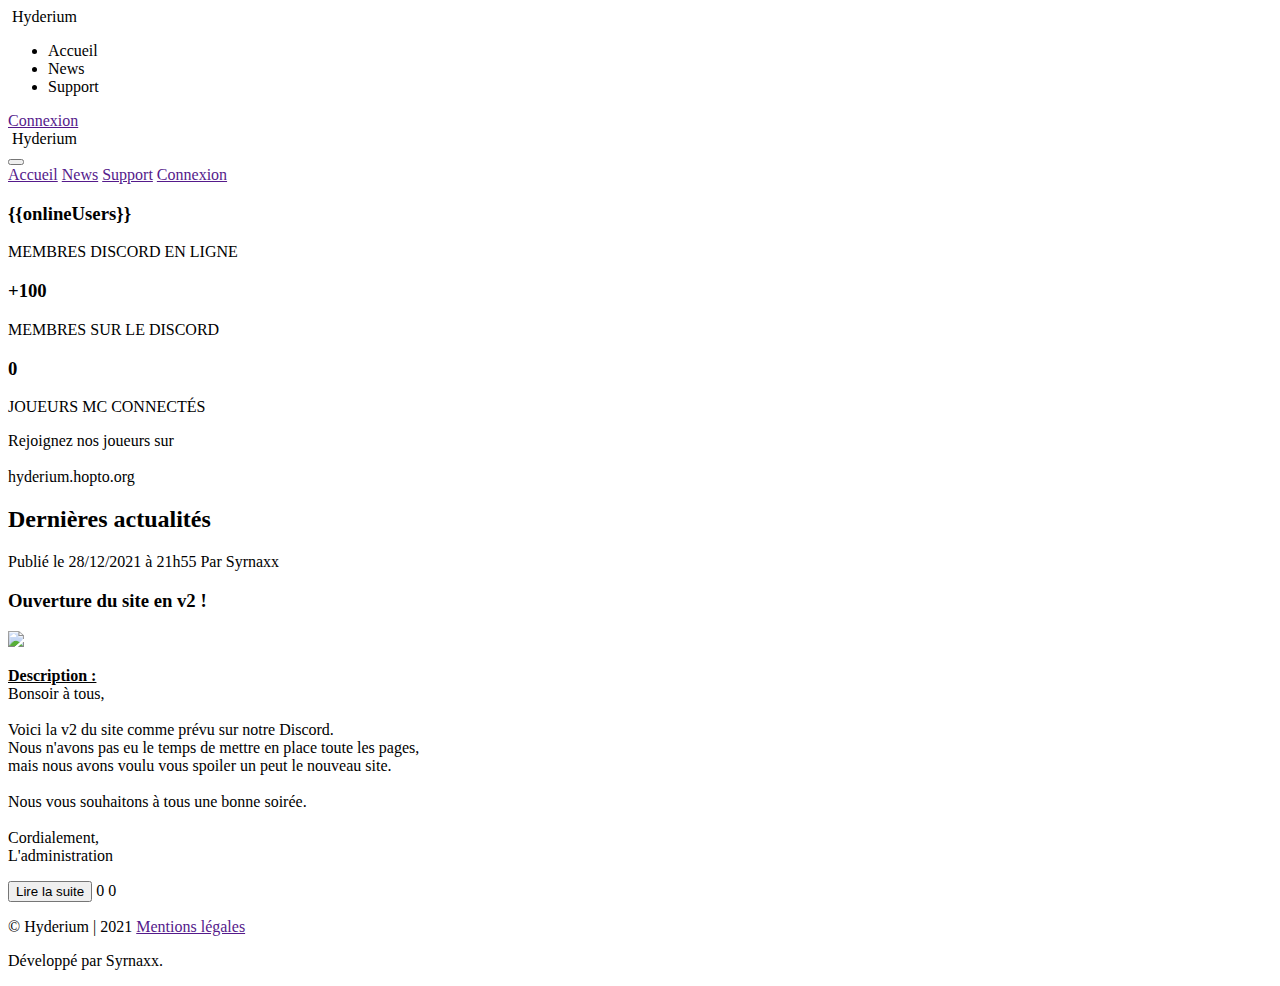
==== index.html @ 99a72aed "Update index.html" ====
<!DOCTYPE html>
<html lang="fr">

<head>
    <meta data-n-head="ssr" charset="utf-8">
    <title>Hyderium - PvP/Factions</title>
    <meta data-n-head="ssr" name="viewport" content="width=device-width, initial-scale=1">
    <meta data-n-head="ssr" data-hid="description" name="description"
        content="Fondé votre faction, créez vos alliances et piller vos ennemis pour devenir la faction la plus redoutable du serveur.">
    <link href="./assets/css/style.css" rel="stylesheet" />
    <script src="./assets/js/discord-api.js"></script>
    <link rel="icon" type="image/png" href="./assets/img/hyderium.png">
    <link href="https://kit-pro.fontawesome.com/releases/v5.15.4/css/pro.min.css" rel="stylesheet">
</head>

<body>
    <div class="scrollbar" id="scrollp">
        <div class="section header">
            <div class="header">
                <div class="container">
                    <div class="icon">
                        <img src="./assets/img/hyderium.png" alt="">
                        <span>Hyderium</span>
                    </div>
                    <ul>
                        <li><a>Accueil</a></li>
                        <li><a>News</a></li>
                        <li><a>Support</a></li>
                    </ul>
                    <a class="login" href="">Connexion</a>
                </div>
                <div class="container-mobile">
                    <div class="icon">
                        <img src="./assets/img/hyderium.png" alt="">
                        <span>Hyderium</span>
                    </div>
                    <div class="dropdown">
                        <button class="menu" onclick="functionMenu()"><i class="fal fa-bars"></i></button>
                        <div id="menuDrop" class="drop-content">
                            <a href="">Accueil</a>
                            <a href="">News</a>
                            <a href="">Support</a>
                            <a href="">Connexion</a>
                        </div>
                    </div>
                </div>
            </div>
        </div>
        <div class="section banner">
            <div class="container">
                <div class="content">
                    <div class="banner1"></div>
                    <div class="sep1"></div>
                </div>
            </div>
        </div>
        <div class="section donnees">
            <div class="container">
                <div class="x-card">
                    <div class="data">
                        <h3><span id="widgetDiscord">{{onlineUsers}}</span></h3>
                        <p>MEMBRES DISCORD EN LIGNE</p>
                    </div>
                </div>
                <div class="x-card">
                    <div class="data">
                        <h3>+100</h3>
                        <p>MEMBRES SUR LE DISCORD</p>
                    </div>
                </div>
                <div class="x-card">
                    <div class="data">
                        <h3>0</h3>
                        <p>JOUEURS MC CONNECTÉS</p>
                    </div>
                </div>
            </div>
        </div>
        <div class="section server-ip">
            <div class="container-game">
                <div class="game-play">
                    <p> Rejoignez nos joueurs sur<br><br> <span>hyderium.hopto.org</span></p>
                </div>
            </div>
        </div>
        <div class="section actualites">
            <div class="container">
                <h2>Dernières actualités</h2>
                <div class="actu-content">
                    <div class="actu">
                        <span class="date">Publié le 28/12/2021 à 21h55</span>
                        <span class="user">Par Syrnaxx</span>
                        <h3>Ouverture du site en v2 !</h3>
                        <img src="./assets/img/faction1.png">
                        <p>
                            <b><u>Description :</u></b><br>
                            Bonsoir à tous,<br><br>
                            Voici la v2 du site comme prévu sur notre Discord.<br>
                            Nous n'avons pas eu le temps de mettre en place toute les pages,<br>
                            mais nous avons voulu vous spoiler un peut le nouveau site.<br><br>
                            Nous vous souhaitons à tous une bonne soirée.<br><br>
                            
                            Cordialement,<br>
                            L'administration
                        </p>
                        <button>Lire la suite <i class="fal fa-angle-double-right"></i></button>
                        <span class="like">0 <i class="fas fa-heart"></i></span>
                        <span class="com">0 <i class="fal fa-comments"></i></span>
                    </div>
                </div>
            </div>
        </div>
        <div class="section footer">
            <div class="container">
                <p class="claim-left">© Hyderium | 2021 <a href=''>Mentions légales</a></p>
                <p class="claim-right">Développé par <a>Syrnaxx</a>.</p>
            </div>
        </div>
    </div>

    <script>
        function functionMenu() {
            document.getElementById("menuDrop").classList.toggle("show");
        }

        window.onclick = function (event) {
            if (!event.target.matches('.dropbtn')) {
                var dropdowns = document.getElementsByClassName("dropdown-content");
                var i;
                for (i = 0; i < dropdowns.length; i++) {
                    var openDropdown = dropdowns[i];
                    if (openDropdown.classList.contains('show')) {
                        openDropdown.classList.remove('show');
                    }
                }
            }
        }       
    </script>

</body>

</html>
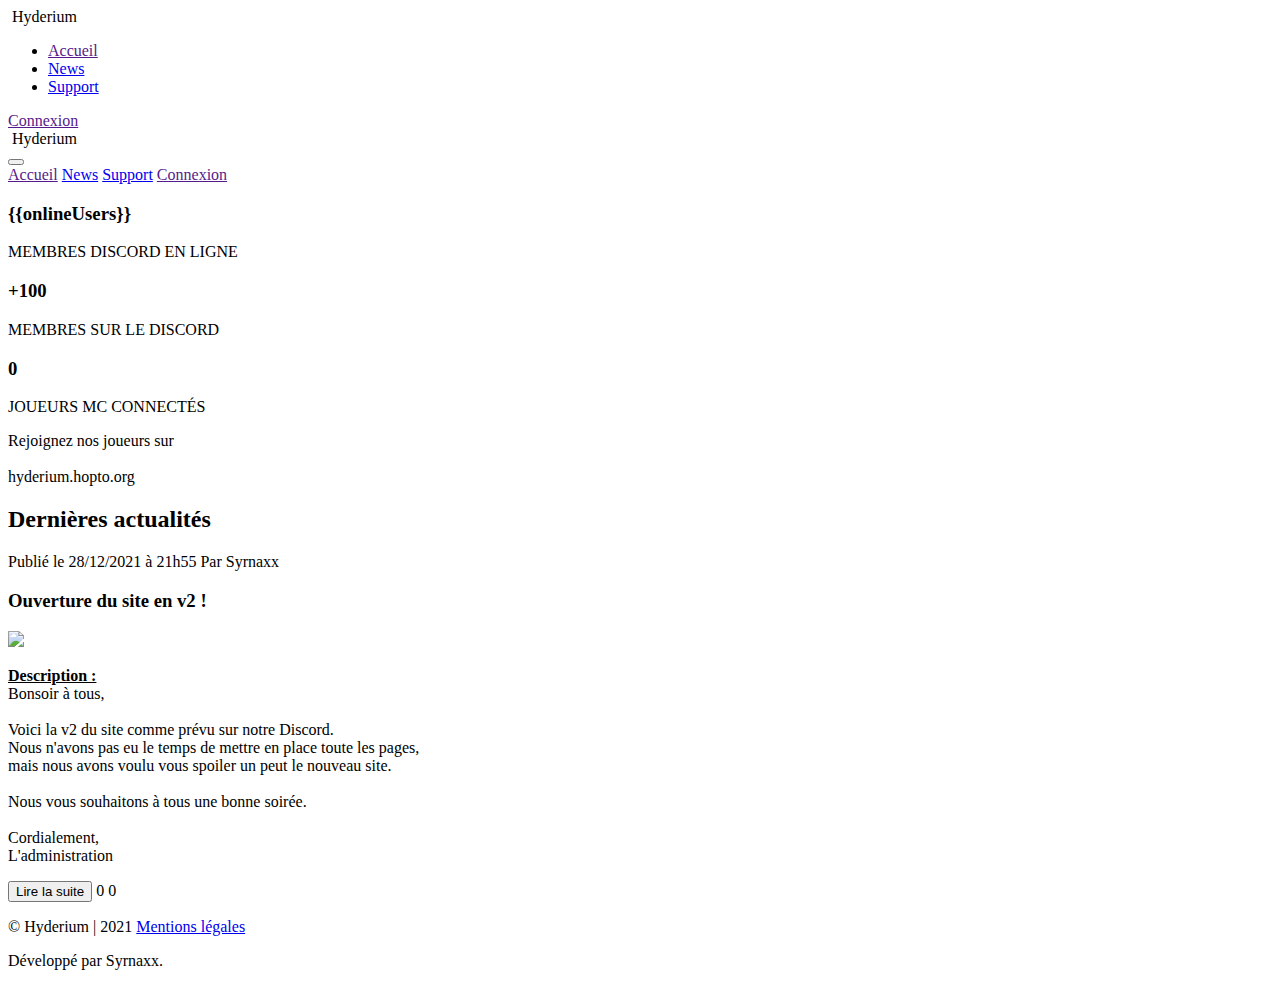
==== commit 6afb21f5: "Update index.html" ====
--- a/index.html
+++ b/index.html
@@ -23,9 +23,9 @@
                         <span>Hyderium</span>
                     </div>
                     <ul>
-                        <li><a>Accueil</a></li>
-                        <li><a>News</a></li>
-                        <li><a>Support</a></li>
+                        <li><a href="">Accueil</a></li>
+                        <li><a href="./news">News</a></li>
+                        <li><a href="https://discord.gg/VnRrYmB9kU">Support</a></li>
                     </ul>
                     <a class="login" href="">Connexion</a>
                 </div>
@@ -38,8 +38,8 @@
                         <button class="menu" onclick="functionMenu()"><i class="fal fa-bars"></i></button>
                         <div id="menuDrop" class="drop-content">
                             <a href="">Accueil</a>
-                            <a href="">News</a>
-                            <a href="">Support</a>
+                            <a href="./news">News</a>
+                            <a href="https://discord.gg/VnRrYmB9kU">Support</a>
                             <a href="">Connexion</a>
                         </div>
                     </div>
@@ -112,7 +112,7 @@
         </div>
         <div class="section footer">
             <div class="container">
-                <p class="claim-left">© Hyderium | 2021 <a href=''>Mentions légales</a></p>
+                <p class="claim-left">© Hyderium | 2021 <a href='./mentions-legales'>Mentions légales</a></p>
                 <p class="claim-right">Développé par <a>Syrnaxx</a>.</p>
             </div>
         </div>
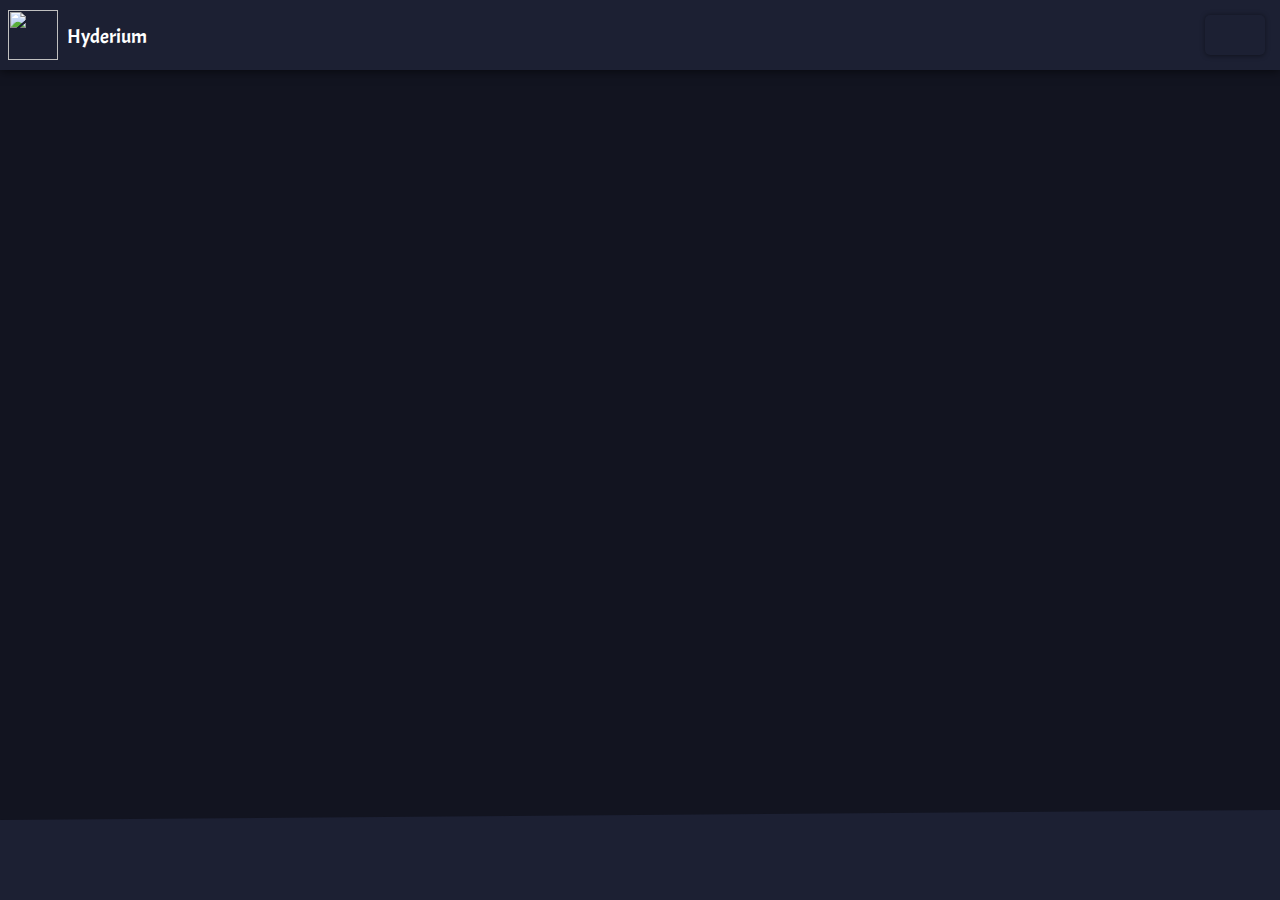
==== commit 5c23b2b5: "Add files via upload" ====
--- a/index.html
+++ b/index.html
@@ -8,6 +8,7 @@
     <meta data-n-head="ssr" data-hid="description" name="description"
         content="Fondé votre faction, créez vos alliances et piller vos ennemis pour devenir la faction la plus redoutable du serveur.">
     <link href="./assets/css/style.css" rel="stylesheet" />
+    <link href="./assets/css/staff.css" rel="stylesheet" />
     <script src="./assets/js/discord-api.js"></script>
     <link rel="icon" type="image/png" href="./assets/img/hyderium.png">
     <link href="https://kit-pro.fontawesome.com/releases/v5.15.4/css/pro.min.css" rel="stylesheet">
@@ -23,7 +24,7 @@
                         <span>Hyderium</span>
                     </div>
                     <ul>
-                        <li><a href="">Accueil</a></li>
+                        <li><a href="./accueil">Accueil</a></li>
                         <li><a href="./news">News</a></li>
                         <li><a href="https://discord.gg/VnRrYmB9kU">Support</a></li>
                     </ul>
@@ -37,7 +38,7 @@
                     <div class="dropdown">
                         <button class="menu" onclick="functionMenu()"><i class="fal fa-bars"></i></button>
                         <div id="menuDrop" class="drop-content">
-                            <a href="">Accueil</a>
+                            <a href="./accueil">Accueil</a>
                             <a href="./news">News</a>
                             <a href="https://discord.gg/VnRrYmB9kU">Support</a>
                             <a href="">Connexion</a>
@@ -94,10 +95,10 @@
                         <img src="./assets/img/faction1.png">
                         <p>
                             <b><u>Description :</u></b><br>
-                            Bonsoir à tous,<br><br>
                             Voici la v2 du site comme prévu sur notre Discord.<br>
                             Nous n'avons pas eu le temps de mettre en place toute les pages,<br>
-                            mais nous avons voulu vous spoiler un peut le nouveau site.<br><br>
+                            mais nous avons voulu vous spoiler un peut le nouveau site.<br>
+
                             Nous vous souhaitons à tous une bonne soirée.<br><br>
                             
                             Cordialement,<br>
@@ -106,6 +107,80 @@
                         <button>Lire la suite <i class="fal fa-angle-double-right"></i></button>
                         <span class="like">0 <i class="fas fa-heart"></i></span>
                         <span class="com">0 <i class="fal fa-comments"></i></span>
+                    </div>
+                </div>
+            </div>
+        </div>
+        <div class="section staff">
+            <div class="container">
+                    <h3>Notre équipe</h3>
+            </div>
+            <div class="container">
+                <div class="staff-player">
+                    <img src="https://minotar.net/helm/Syrnaxx/50.png">
+                    <div class="info-staff">
+                        <span class="name-staff">Syrnaxx</span>
+                        <span class="role-staff admin">Administrateur</span>
+                    </div>
+                </div>
+                <div class="staff-player">
+                    <img src="https://minotar.net/helm/fabien_ferrari/50.png">
+                    <div class="info-staff">
+                        <span class="name-staff">fabien_ferrari</span>
+                        <span class="role-staff admin">Administrateur</span>
+                    </div>
+                </div>
+            </div>
+            <div class="container">
+                <div class="staff-player">
+                    <img src="https://minotar.net/helm/Zeldik_/50.png">
+                    <div class="info-staff">
+                        <span class="name-staff">Zeldik_</span>
+                        <span class="role-staff resp">Responsable</span>
+                    </div>
+                </div>
+                <div class="staff-player">
+                    <img src="https://minotar.net/helm/pitobibi/50.png">
+                    <div class="info-staff">
+                        <span class="name-staff">Pito Bibi</span>
+                        <span class="role-staff resp">Responsable</span>
+                    </div>
+                </div>
+                <div class="staff-player">
+                    <img src="https://cdn.discordapp.com/avatars/629410780584083456/253f8217f1076887f9161e826e7102fc.webp?size=60">
+                    <div class="info-staff">
+                        <span class="name-staff">Cyrnaxx</span>
+                        <span class="role-staff resp">Responsable</span>
+                    </div>
+                </div>
+            </div>
+            <div class="container">
+                <div class="staff-player">
+                    <img src="https://minotar.net/helm/MattMine74/50.png">
+                    <div class="info-staff">
+                        <span class="name-staff">MattMine74</span>
+                        <span class="role-staff modod">Modérateur Discord</span>
+                    </div>
+                </div>
+                <div class="staff-player">
+                    <img src="https://minotar.net/helm/EliteHonter8563/50.png">
+                    <div class="info-staff">
+                        <span class="name-staff">EliteHonter8563</span>
+                        <span class="role-staff modod">Modérateur</span>
+                    </div>
+                </div>
+                <div class="staff-player">
+                    <img src="https://minotar.net/helm/paulrp32/50.png">
+                    <div class="info-staff">
+                        <span class="name-staff">PaulRP32</span>
+                        <span class="role-staff modod">Modérateur</span>
+                    </div>
+                </div>
+                <div class="staff-player">
+                    <img src="https://minotar.net/helm/shadow_ytb_/50.png">
+                    <div class="info-staff">
+                        <span class="name-staff">Shadow_YTB_</span>
+                        <span class="role-staff modod">Modérateur</span>
                     </div>
                 </div>
             </div>
@@ -139,4 +214,4 @@
 
 </body>
 
-</html>
+</html>--- a/assets/css/style.css
+++ b/assets/css/style.css
@@ -0,0 +1,615 @@
+@import url('https://fonts.googleapis.com/css2?family=Montserrat:wght@600&display=swap');
+/*font-family     : 'Montserrat', sans-serif;*/
+@import url('https://fonts.googleapis.com/css2?family=Dosis:wght@300&family=Mulish&display=swap');
+/*font-family     : 'Dosis', sans-serif;*/
+@import url('https://fonts.googleapis.com/css2?family=Cuprum&display=swap');
+/*font-family     : 'Cuprum', sans-serif;*/
+@import url('https://fonts.googleapis.com/css2?family=Cuprum&family=El+Messiri&display=swap');
+/*font-family     : 'Cuprum', sans-serif;
+font-family       : 'El Messiri', sans-serif;*/
+@import url('https://fonts.googleapis.com/css2?family=PT+Sans+Narrow:wght@700&family=Zen+Kurenaido&display=swap');
+/*font-family     : 'PT Sans Narrow', sans-serif;
+font-family       : 'Zen Kurenaido', sans-serif;*/
+@import url('https://fonts.googleapis.com/css2?family=Shippori+Antique&display=swap');
+/*font-family     : 'Shippori Antique', sans-serif;*/
+@import url('https://fonts.googleapis.com/css2?family=Poppins:wght@700&display=swap');
+/*font-family     : 'Poppins', sans-serif;*/
+@import url('https://fonts.googleapis.com/css2?family=Acme&family=Barlow:ital,wght@0,100;1,100&family=Montserrat+Alternates:wght@100&family=Montserrat:wght@200&family=Poppins:wght@700&display=swap');
+/*font-family     : 'Acme', sans-serif;
+font-family       : 'Barlow', sans-serif;
+font-family       : 'Montserrat', sans-serif;
+font-family       : 'Montserrat Alternates', sans-serif;
+font-family       : 'Poppins', sans-serif;*/
+@import url('https://fonts.googleapis.com/css2?family=Exo+2:wght@300&display=swap');
+/*font-family: 'Exo 2', sans-serif;*/
+
+body {
+    background     : #191c2d;
+    color          : #000;
+    text-decoration: none;
+    margin         : 0;
+    padding        : 0;
+    font-family    : 'Segoe UI', Tahoma, Geneva, Verdana, sans-serif;
+}
+
+/********************début Scrollbar****************/
+
+.scrollbar {
+    position  : absolute;
+    top       : 0px;
+    right     : 0;
+    height    : calc(100vh - 0px);
+    width     : 100%;
+    overflow-y: scroll;
+}
+
+#wrapper {
+    text-align: center;
+    width     : 500px;
+    margin    : auto;
+}
+
+#scrollp::-webkit-scrollbar-track {
+    background-color: #1d1d1d00;
+}
+
+#scrollp::-webkit-scrollbar {
+    width           : 1px;
+    background-color: #1d1d1d00;
+}
+
+#scrollp::-webkit-scrollbar-thumb {
+    background-color: #404fef;
+}
+
+/********************fin Scrollbar****************/
+
+.section {
+    width     : 100%;
+    height    : auto;
+    display   : flex;
+    flex-wrap : wrap;
+    box-shadow: rgba(0, 0, 0, 0.61) 0px 0.5px 10px 0px;
+}
+
+.header {
+    height     : 70px;
+    width      : 100%;
+    background : #1c2033;
+    font-family: poppins, sans-serif;
+    position   : fixed;
+    top        : 0;
+    left       : 0;
+    z-index    : 1;
+}
+
+.header .container {
+    display     : flex;
+    flex-wrap   : wrap;
+    height      : 50px;
+    margin-left : auto;
+    margin-right: auto;
+    margin-top  : 10px;
+}
+
+.header .container .icon {
+    height: auto;
+    width : auto;
+}
+
+.header .container .icon span {
+    color      : #fff;
+    font-family: 'Acme', sans-serif;
+    font-size  : 20px;
+    position   : relative;
+    top        : -17px;
+    margin-left: 5px;
+}
+
+.header .container .icon img {
+    height     : 50px;
+    width      : 50px;
+    margin-left: 8px;
+}
+
+.header .container ul {
+    list-style    : none;
+    display       : flex;
+    flex-direction: row;
+}
+
+.header .container ul li {
+    text-decoration: none;
+    margin-left    : 10px;
+    margin-right   : 10px;
+}
+
+.header .container ul li a {
+    margin-left    : 30px;
+    margin-right   : 30px;
+    color          : #fff;
+    text-decoration: none;
+    font-family    : 'Acme', sans-serif;
+    font-weight    : 500;
+}
+
+.login {
+    color          : #fff;
+    text-decoration: none;
+    font-family    : 'Acme', sans-serif;
+    font-weight    : 500;
+    height         : 20px;
+    padding        : 10px 20px 10px 20px;
+    background     : #3d4670;
+    border-radius  : 10px;
+    margin-top     : 5px;
+    position       : absolute;
+    right          : 10px;
+}
+
+/*-- Mobile --*/
+.container-mobile {
+    display     : none;
+    flex-wrap   : wrap;
+    height      : 50px;
+    margin-left : auto;
+    margin-right: auto;
+    margin-top  : 10px;
+}
+
+.container-mobile button {
+    height       : 40px;
+    width        : 60px;
+    margin-top   : 5px;
+    position     : absolute;
+    right        : 15px;
+    border-radius: 5px;
+    background   : #1c2033;
+    border       : none;
+    color        : #fff;
+    box-shadow   : rgba(0, 0, 0, 0.425) 0px 0.5px 5px 0px;
+}
+
+.container-mobile .icon {
+    height: auto;
+    width : auto;
+}
+
+.container-mobile .icon span {
+    color      : #fff;
+    font-family: 'Acme', sans-serif;
+    font-size  : 20px;
+    position   : relative;
+    top        : -17px;
+    margin-left: 5px;
+}
+
+.container-mobile .icon img {
+    height     : 50px;
+    width      : 50px;
+    margin-left: 8px;
+}
+
+
+/*-- Code page --*/
+.dropdown {
+    display: inline-block;
+}
+
+.drop-content {
+    display         : none;
+    position        : absolute;
+    background : #191c2d;
+    min-width       : 160px;
+    overflow        : auto;
+    box-shadow      : 0px 8px 16px 0px rgba(0, 0, 0, 0.2);
+    z-index         : 1;
+    top             : 68px;
+    width           : 100%;
+    left            : 0;
+}
+
+.drop-content a {
+    color          : #fff;
+    padding        : 12px 16px;
+    text-decoration: none;
+    display        : block;
+    text-align     : center;
+}
+
+.dropdown a:hover {
+    background: #7e7e7e;
+}
+
+.show {
+    display: block;
+}
+
+/*-- Code page --*/
+
+.banner {
+    display: flex;
+    height: 100vh;
+    width: 100%;
+    background: #191c2d;
+    box-shadow: 0px 1px 30px 0px rgb(0 0 0 / 25%);
+}
+
+.banner .container {
+    height: 100%;
+    width: 100%;
+    display: flex;
+    flex-direction: column;
+}
+
+.banner .content{
+    height: 100%;
+    width: 100%;
+    background: #121420;
+}
+
+.banner1 {
+    height: 100vh;
+    width: 100%;
+    background: url(.././img/banner1.png);
+    background-repeat: no-repeat;
+    background-size: cover;
+    background-position: center;
+    position: absolute;
+    top:0;
+    left:0;
+}
+
+.sep1 {
+    background : #1c2033;
+    height: 10vh;
+    width: 100%;
+    position: absolute;
+    top: 90vh;
+    left: 0;
+    clip-path: polygon(100% 50%, -200% 100%, 100% 100%);
+}
+
+.donnees {
+        display: flex;
+        height: auto;
+        width: 100%;
+        background: #1c2033;
+        box-shadow: 0px 1px 30px 0px rgb(0 0 0 / 25%);
+}
+
+.donnees .container {
+    width: 100%;
+    display: flex;
+    flex-direction: row;
+    justify-content: center;
+    background: #1c2033;
+}
+
+.x-card {
+    height:auto;
+    width: auto;
+    border: solid 2px #2b46ed;
+    background: linear-gradient(top, #2b46ed00 0%, #2e4aff6c 100%);
+    background: linear-gradient(to bottom, #2b46ed00 0%, #2e4aff6c 100%);
+    box-shadow: 0px 1px 30px 0px #00000042;
+    margin-top: 20px;
+    margin-bottom: 20px;
+    margin-left: 20px;
+    margin-right: 20px;
+    border-radius: 15px;
+    display: flex;
+    flex-direction: column;
+}
+
+.data {
+    display: flex;
+    flex-direction: column;
+    text-align: center;
+    margin-left: 25px;
+    margin-right: 25px;
+    margin-bottom: 10px;
+}
+
+.data h3 {
+    color: #2b46ed;
+    font-family: 'Acme', sans-serif;
+    font-size: 40px;
+    height: 1px;
+}
+
+.data h3 {
+    color: #2b46ed;
+    font-family: 'Acme', sans-serif;
+    font-size: 40px;
+}
+.data p {
+    color: #fff;
+    font-family: 'Acme', sans-serif;
+    font-size: 15px;
+}
+
+.server-ip {
+    display: flex;
+    height: auto;
+    width: 100%;
+    background: #2b46ed;
+}
+
+.container-game {
+    display: flex;
+    flex-direction: row;
+    flex-wrap: wrap;
+    justify-content: center;
+    margin-left: auto;
+    margin-right: auto;
+}
+
+.game-play {
+    margin-left: auto;
+    margin-right: auto;
+    margin-top: 20px;
+    margin-bottom: 20px;
+}
+
+.game-play p {
+    text-transform: uppercase;
+    color: #dddddd;
+    font-weight: bold;
+    text-align: center;
+}
+
+.game-play span {
+    background: #2e2e2ebd;
+    color: #fff;
+    padding: 5px 5px;
+    border-radius: 10px;
+    text-align: center;
+}
+
+.actualites {
+    display: flex;
+    height: auto;
+    width: 100%;
+    background: #191d2e;
+}
+
+.actualites .container {
+    width: 60%;
+    margin-left: auto;
+    margin-right: auto;
+}
+
+.actualites .container h2 {
+    color: #fff;
+    font-family: 'Exo 2', sans-serif;
+    font-size: 18px;
+    margin-bottom: 30px;
+    text-align: center;
+}
+.actualites .container h2::before {
+    content: '';
+    width: 165px;
+    height: 2px;
+    background: #fff;
+    position: absolute;
+    margin-top: 30px;
+}
+
+.actu {
+    width: 80%;
+    background: #1c2033;
+    border-radius: 8px;
+    padding: 20px;
+    box-shadow: 0px 1px 30px 0px rgb(0 0 0 / 25%);
+    color: #fff;
+    margin-top: 20px;
+    margin-bottom: 20px;
+    margin-left: auto;
+    margin-right: auto;
+}
+
+.actu .date {
+    color: #ffffff;
+    font-size: 15px;
+    text-align: right;
+    display: block;
+}
+.actu .user {
+    color: #ffffff;
+    font-size: 15px;
+    text-align: right;
+    display: block;
+}
+
+.actu h3 {
+    font-size: 24px;
+    font-family: 'Exo 2', sans-serif;
+    color: #fff;
+    padding-top: 1px;
+    margin-top: -15px;
+    margin-bottom: 10px;
+}
+.actu p {
+    font-size: 18px;
+    font-family: 'Exo 2', sans-serif;
+    color: #fff;
+    padding-top: 4px;
+    margin-top: -5px;
+    margin-bottom: 20px;
+}
+
+.actu img {
+    width: 100%;
+    height: 400px;
+    border-radius: 5px;
+}
+
+.actu button {
+    color:#fff;
+    font-size: 18px;
+    background: #2b46ed;
+    font-family: 'Exo 2', sans-serif;
+    border-radius: 5px;
+    border: none;
+    padding: 10px 15px;
+}
+
+.actu .like {
+    color:#fff;
+    font-size: 18px;
+    background: #00000075;
+    font-family: 'Exo 2', sans-serif;
+    border-radius: 5px;
+    border: none;
+    padding: 10px 15px;
+    float: right;
+    margin-left: 2px;
+    margin-right: 2px;
+}
+.actu .com {
+    color:#fff;
+    font-size: 18px;
+    background: #00000075;
+    font-family: 'Exo 2', sans-serif;
+    border-radius: 5px;
+    border: none;
+    padding: 10px 15px;
+    float: right;
+    margin-left: 2px;
+    margin-right: 2px;
+}
+
+.footer {
+    height: 90px;
+    background: #191d2e;
+    font-family: poppins,sans-serif;
+}
+
+.footer .container {
+    display: flex;
+    flex-direction: row;
+    flex-wrap: wrap;
+    padding: 20px 20px 20px 20px;
+    justify-content:space-evenly;
+    width: 100%;
+}
+
+.footer .container p {
+    font-weight: 700;
+    font-size: 13px;
+    color: #676a6c;
+}
+.footer .container p a {
+    margin-left: 6px;
+    transition-duration: .6s;
+}
+
+.claim-left a {
+color: #676a6c;
+    text-decoration:none;
+}
+.claim-left a:hover {
+    color: #adadad;
+}
+
+.claim-right a:hover {
+    color: #ff3535;
+}
+
+@media screen and (max-width: 1280px) {
+    .container-mobile {
+        display: flex;
+    }
+    
+    .header .container {
+        display: none;
+    }
+
+    .sep1 {
+        background : #1c2033;
+        height: 20vh;
+        width: 100%;
+        position: absolute;
+        top: 80vh;
+        left: 0;
+        clip-path: polygon(100% 50%, -800% 100%, 100% 100%);
+    }
+
+    .donnees .container {
+        width: 100%;
+        display: flex;
+        flex-direction: column;
+        justify-content: center;
+        background: #1c2033;
+    }
+
+    .actualites .container {
+        width: 90%;
+        margin-left: auto;
+        margin-right: auto;
+    }
+
+    .actu {
+        width: auto;
+        margin-top: 10px;
+        margin-bottom: 10px;
+    }
+
+    .actu .date {
+        font-size: 12px;
+    }
+    .actu .user {
+        font-size: 12px;
+    }
+
+    .actu h3 {
+        font-size: 18px;
+        font-family: 'Exo 2', sans-serif;
+        color: #fff;
+        padding-top: 1px;
+        margin-top: -15px;
+        margin-bottom: 10px;
+    }
+
+    .actu img {
+        width: 100%;
+        height: 250px;
+        border-radius: 5px;
+    }
+
+    .actu p {
+        font-size: 15px;
+        font-family: 'Exo 2', sans-serif;
+        color: #fff;
+        padding-top: 4px;
+        margin-top: 10px;
+        margin-bottom: 20px;
+    }
+
+    .actu button {
+        padding: 5px 7.5px;
+    }
+
+    .actu .like {
+        padding: 5px 7.5px;
+    }
+    .actu .com {
+        padding: 5px 7.5px;
+    }
+
+    .footer .container {
+        display: flex;
+        flex-direction: column;
+        flex-wrap: wrap;
+        padding: 20px 20px 20px 20px;
+        text-align: center;
+        width: 100%;
+    }
+    .claim-left {
+        margin-top: 0px;
+    }
+    .claim-right {
+        margin-top: -16px;
+    }
+}--- a/assets/css/staff.css
+++ b/assets/css/staff.css
@@ -0,0 +1,150 @@
+@import url('https://fonts.googleapis.com/css2?family=Montserrat:wght@600&display=swap');
+/*font-family     : 'Montserrat', sans-serif;*/
+@import url('https://fonts.googleapis.com/css2?family=Dosis:wght@300&family=Mulish&display=swap');
+/*font-family     : 'Dosis', sans-serif;*/
+@import url('https://fonts.googleapis.com/css2?family=Cuprum&display=swap');
+/*font-family     : 'Cuprum', sans-serif;*/
+@import url('https://fonts.googleapis.com/css2?family=Cuprum&family=El+Messiri&display=swap');
+/*font-family     : 'Cuprum', sans-serif;
+font-family       : 'El Messiri', sans-serif;*/
+@import url('https://fonts.googleapis.com/css2?family=PT+Sans+Narrow:wght@700&family=Zen+Kurenaido&display=swap');
+/*font-family     : 'PT Sans Narrow', sans-serif;
+font-family       : 'Zen Kurenaido', sans-serif;*/
+@import url('https://fonts.googleapis.com/css2?family=Shippori+Antique&display=swap');
+/*font-family     : 'Shippori Antique', sans-serif;*/
+@import url('https://fonts.googleapis.com/css2?family=Poppins:wght@700&display=swap');
+/*font-family     : 'Poppins', sans-serif;*/
+@import url('https://fonts.googleapis.com/css2?family=Acme&family=Barlow:ital,wght@0,100;1,100&family=Montserrat+Alternates:wght@100&family=Montserrat:wght@200&family=Poppins:wght@700&display=swap');
+/*font-family     : 'Acme', sans-serif;
+font-family       : 'Barlow', sans-serif;
+font-family       : 'Montserrat', sans-serif;
+font-family       : 'Montserrat Alternates', sans-serif;
+font-family       : 'Poppins', sans-serif;*/
+@import url('https://fonts.googleapis.com/css2?family=Exo+2:wght@300&display=swap');
+/*font-family: 'Exo 2', sans-serif;*/
+
+body {
+    background     : #191c2d;
+    color          : #000;
+    text-decoration: none;
+    margin         : 0;
+    padding        : 0;
+    font-family    : 'Segoe UI', Tahoma, Geneva, Verdana, sans-serif;
+}
+
+/********************début Scrollbar****************/
+
+.scrollbar {
+    position  : absolute;
+    top       : 0px;
+    right     : 0;
+    height    : calc(100vh - 0px);
+    width     : 100%;
+    overflow-y: scroll;
+}
+
+#wrapper {
+    text-align: center;
+    width     : 500px;
+    margin    : auto;
+}
+
+#scrollp::-webkit-scrollbar-track {
+    background-color: #1d1d1d00;
+}
+
+#scrollp::-webkit-scrollbar {
+    width           : 1px;
+    background-color: #1d1d1d00;
+}
+
+#scrollp::-webkit-scrollbar-thumb {
+    background-color: #404fef;
+}
+
+/********************fin Scrollbar****************/
+
+.staff {
+    height: auto;
+    background: #191d2e;
+    font-family: poppins,sans-serif;
+}
+
+.staff h3 {
+    color: #fff;
+    font-family: 'Exo 2', sans-serif;
+    font-size: 18px;
+    margin-bottom: 30px;
+    text-align: center;
+    margin-top: 20px;
+}
+.staff h3::before {
+    content: '';
+    width: 105px;
+    height: 2px;
+    background: #fff;
+    position: absolute;
+    margin-top: 30px;
+}
+
+.staff .container {
+    display: flex;
+    flex-direction: row;
+    justify-content: center;
+    width: 100%;
+}
+
+.staff-player {
+    display: flex;
+    padding: 5px;
+    width: 200px;
+    background: #191d2e;
+    box-shadow: rgba(0, 0, 0, 0.514) 0px 0.5px 10px 0px;
+    margin-top: 2.5px;
+    margin-bottom: 2.5px;
+    margin-left: 2.5px;
+    margin-right: 2.5px;
+}
+
+.staff-player .info-staff {
+    margin-left: 10px;
+    display: flex;
+    flex-direction: column;
+}
+
+.info-staff .name-staff {
+    color: #fff;
+    font-family: 'Exo 2', sans-serif;
+    font-size: 16px;
+    padding: 2.5px;
+    border-radius: 10px;
+}
+
+.info-staff .role-staff {
+    font-family: 'Exo 2', sans-serif;
+    font-size: 13px;
+}
+.info-staff .admin {
+    color: #ff2828;
+    background: #00000065;
+    padding: 5px;
+    border-radius: 10px;
+    text-align: center;
+}
+
+.info-staff .resp {
+    color: #ffaaaa;
+    background: #00000065;
+    padding: 5px;
+    border-radius: 10px;
+    text-align: center;
+}
+
+.info-staff .modod {
+    color: #3c3cff;
+    background: #00000065;
+    padding: 5px;
+    border-radius: 10px;
+    text-align: center;
+}
+
